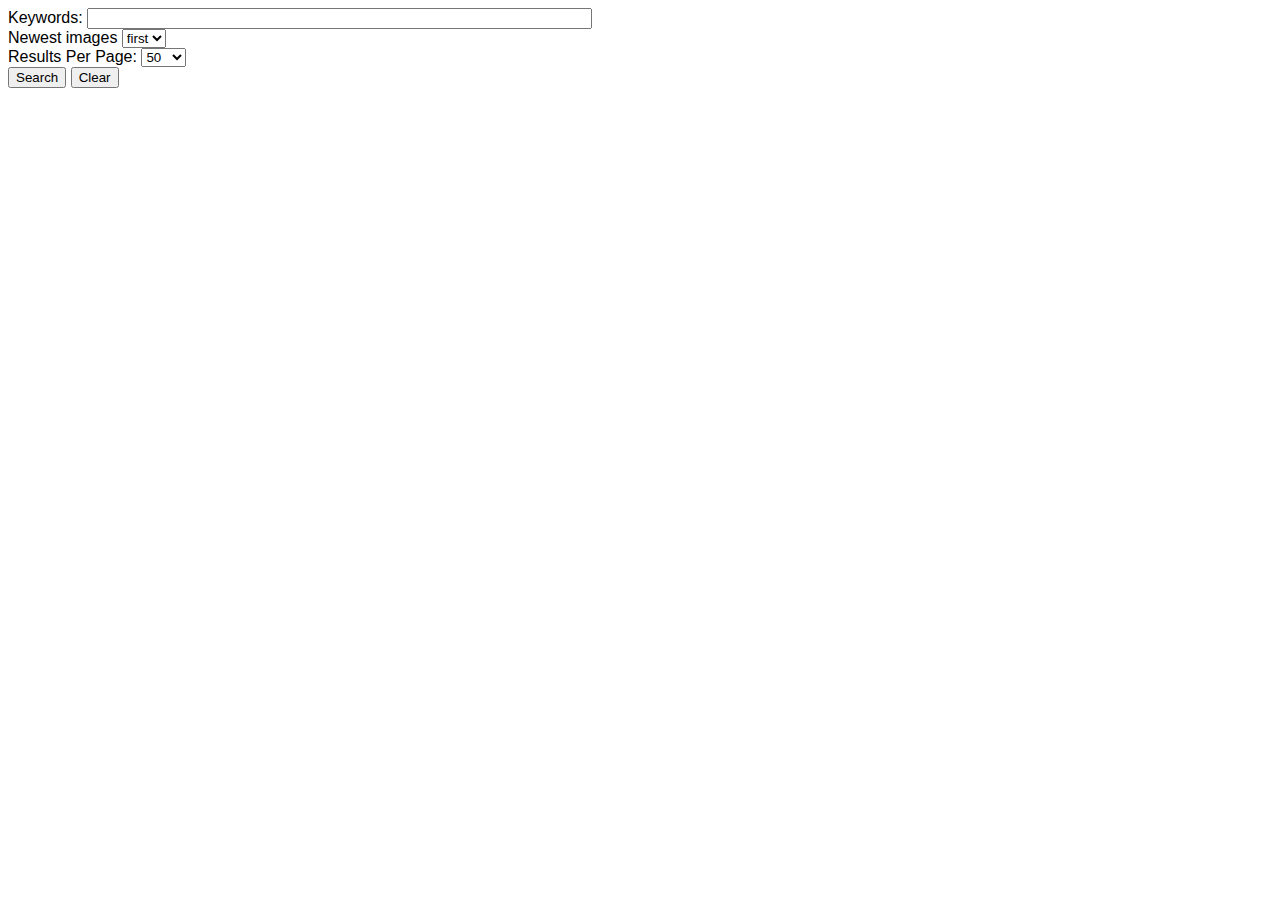
==== content/search.html @ 22b0e508 "page building support" ====
<?xml version="1.0" encoding="UTF-8"?>
<!DOCTYPE html PUBLIC "-//W3C//DTD XHTML 1.0 Strict//EN"
	"http://www.w3.org/TR/xhtml1/DTD/xhtml1-strict.dtd">
<!--
  Copyright (c) 2004  Dustin Sallings <dustin+html@spy.net>
  arch-tag: D52D5360-5D6E-11D9-AD4B-000A957659CC
  -->
<html>
	<head>
		<title>Testing</title>
		<link rel="stylesheet" href="style.css"/>
		<style type="text/css">
			#keywordmatches {
				display: none;
				background-color: #e7edd3;
				color: black;
				font-size: x-small;
				border: 1px solid #69c;
				width: 250px;
			}

			#keywordmatches ul {
				text-indent: -0.5px;
				list-style: none;
				padding-left: 1em;
				margin: 1px;
			}
		</style>
	</head>

	<body>

		<script language="JavaScript" src="searchdata.js"></script>
		<script language="JavaScript" src="searchfun.js"></script>

		<form name="bigform" method="POST" action=""
			onsubmit="search(); return false;">
			Keywords:
			<input id="keywords" name="keywords" size="60" value=""
				OnKeyUp="keyUp(this);"/>
			<div style="font-size: x-small" id="keywordlist"><span/></div>
			<div id="keywordmatches"><span/></div>
			Newest images
			<select id="sdir" name="sdir">
				<option value="newfirst">first</option>
				<option value="newlast">last</option>
			</select>
			<br/>
			Results Per Page:
			<select id="perpage" name="perpage">
				<option value="10">10</option>
				<option value="50" selected="selected">50</option>
				<option value="100">100</option>
			</select>
			<br/>
			<input type="submit" value="Search"/>
			<input type="reset" value="Clear"
				onclick="updateKwInfo(''); setResults('');"/>
		</form>
		<div id="found"><span/></div>
	</body>
</html>
---- content/style.css ----
body,td,th {
    font-family: Arial, Helvetica, sans-serif;
    background: white;
    color: black;
}

#imgView {
    text-align: center;
}

#imgView dl {
    text-align: left;
    width: 66%;
}

#footer {
    border-top: solid 1px;
    width: 50%;
    font-size: smaller;
}

img {
    border: none;
}
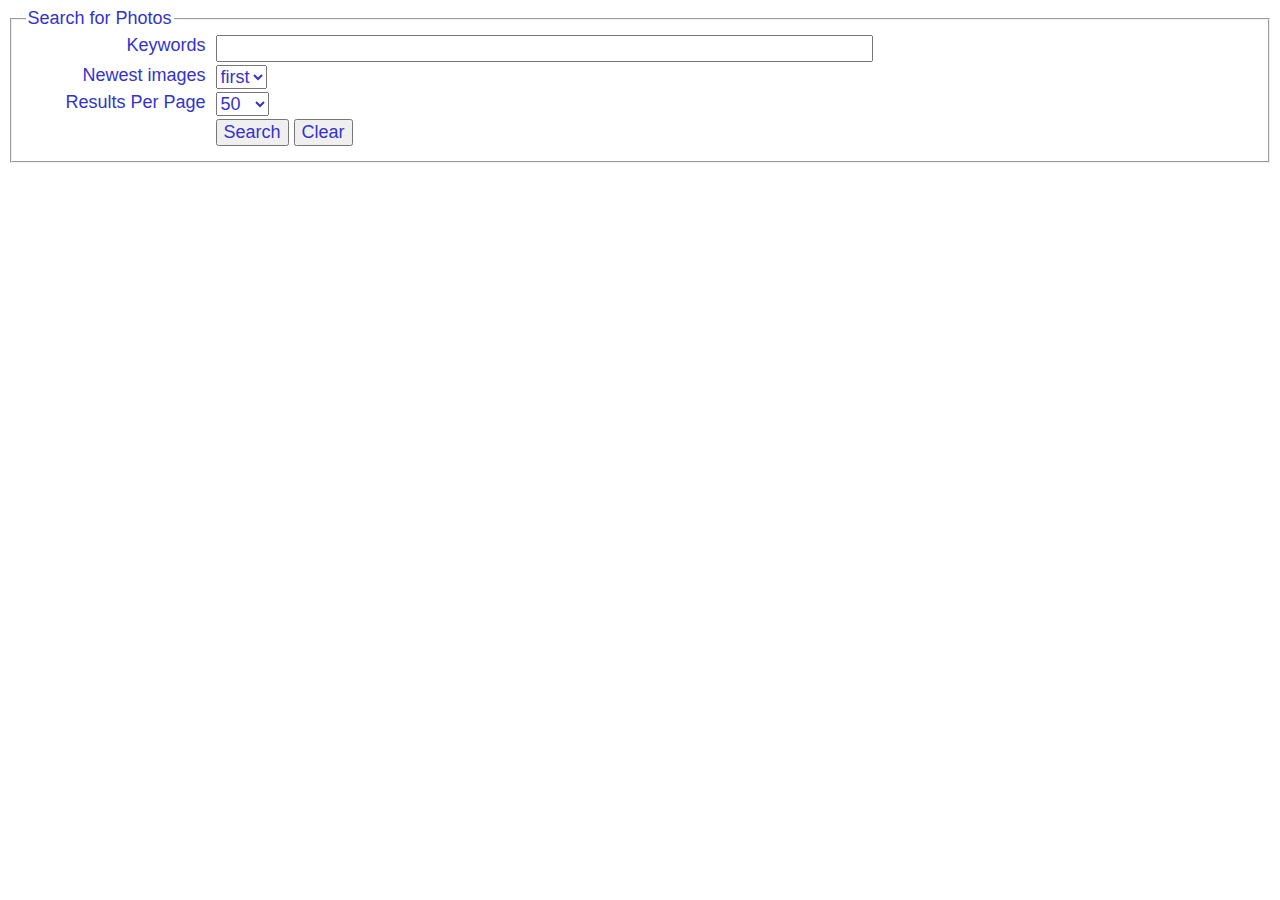
==== commit e4dc5e0b: "some fancied-up UI for search and stuff" ====
--- a/content/search.html
+++ b/content/search.html
@@ -30,32 +30,44 @@
 
 	<body>
 
-		<script language="JavaScript" src="searchdata.js"></script>
-		<script language="JavaScript" src="searchfun.js"></script>
+		<script type="text/javascript" src="searchdata.js"></script>
+		<script type="text/javascript" src="searchfun.js"></script>
 
-		<form name="bigform" method="POST" action=""
-			onsubmit="search(); return false;">
-			Keywords:
-			<input id="keywords" name="keywords" size="60" value=""
-				OnKeyUp="keyUp(this);"/>
-			<div style="font-size: x-small" id="keywordlist"><span/></div>
-			<div id="keywordmatches"><span/></div>
-			Newest images
-			<select id="sdir" name="sdir">
-				<option value="newfirst">first</option>
-				<option value="newlast">last</option>
-			</select>
-			<br/>
-			Results Per Page:
-			<select id="perpage" name="perpage">
-				<option value="10">10</option>
-				<option value="50" selected="selected">50</option>
-				<option value="100">100</option>
-			</select>
-			<br/>
-			<input type="submit" value="Search"/>
-			<input type="reset" value="Clear"
-				onclick="updateKwInfo(''); setResults('');"/>
+		<form method="post" action="" onsubmit="search(); return false;">
+			<fieldset>
+				<legend>Search for Photos</legend>
+				<label for="keywords">Keywords</label>
+				<div>
+					<input id="keywords" name="keywords" size="60" value=""
+						onkeyup="keyUp(this);"/>
+				</div>
+				<div style="font-size: x-small" id="keywordlist"><span/></div>
+				<div id="keywordmatches"><span/></div>
+				<label for="sdir">Newest images</label>
+
+				<div>
+				<select id="sdir" name="sdir">
+					<option value="newfirst">first</option>
+					<option value="newlast">last</option>
+				</select>
+				</div>
+
+				<label for="perpage">Results Per Page</label>
+				<div>
+				<select id="perpage" name="perpage">
+					<option value="10">10</option>
+					<option value="50" selected="selected">50</option>
+					<option value="100">100</option>
+				</select>
+				</div>
+
+				<div>
+					<input type="submit" value="Search"/>
+					<input type="reset" value="Clear"
+						onclick="updateKwInfo(''); setResults('');"/>
+				</div>
+
+			</fieldset>
 		</form>
 		<div id="found"><span/></div>
 	</body>
--- a/content/style.css
+++ b/content/style.css
@@ -1,8 +1,24 @@
-
 body,td,th {
-    font-family: Arial, Helvetica, sans-serif;
+    font-family: "Verdana", sans-serif;
     background: white;
     color: black;
+}
+
+h1 {
+	background: #99f;
+	color: white;
+}
+
+a {
+	color: green;
+}
+
+.hidden {
+	display: none;
+}
+
+.displayed {
+	display: block;
 }
 
 #imgView {
@@ -23,4 +39,19 @@
 img {
     border: none;
 }
-    +
+fieldset, select, input {
+	color: #33c;
+	font-size: large;
+}
+
+fieldset label {
+	float: left;
+	width: 180px;
+	text-align: right;
+}
+
+fieldset div {
+	margin-left: 190px;
+	margin-bottom: 3px;
+}
